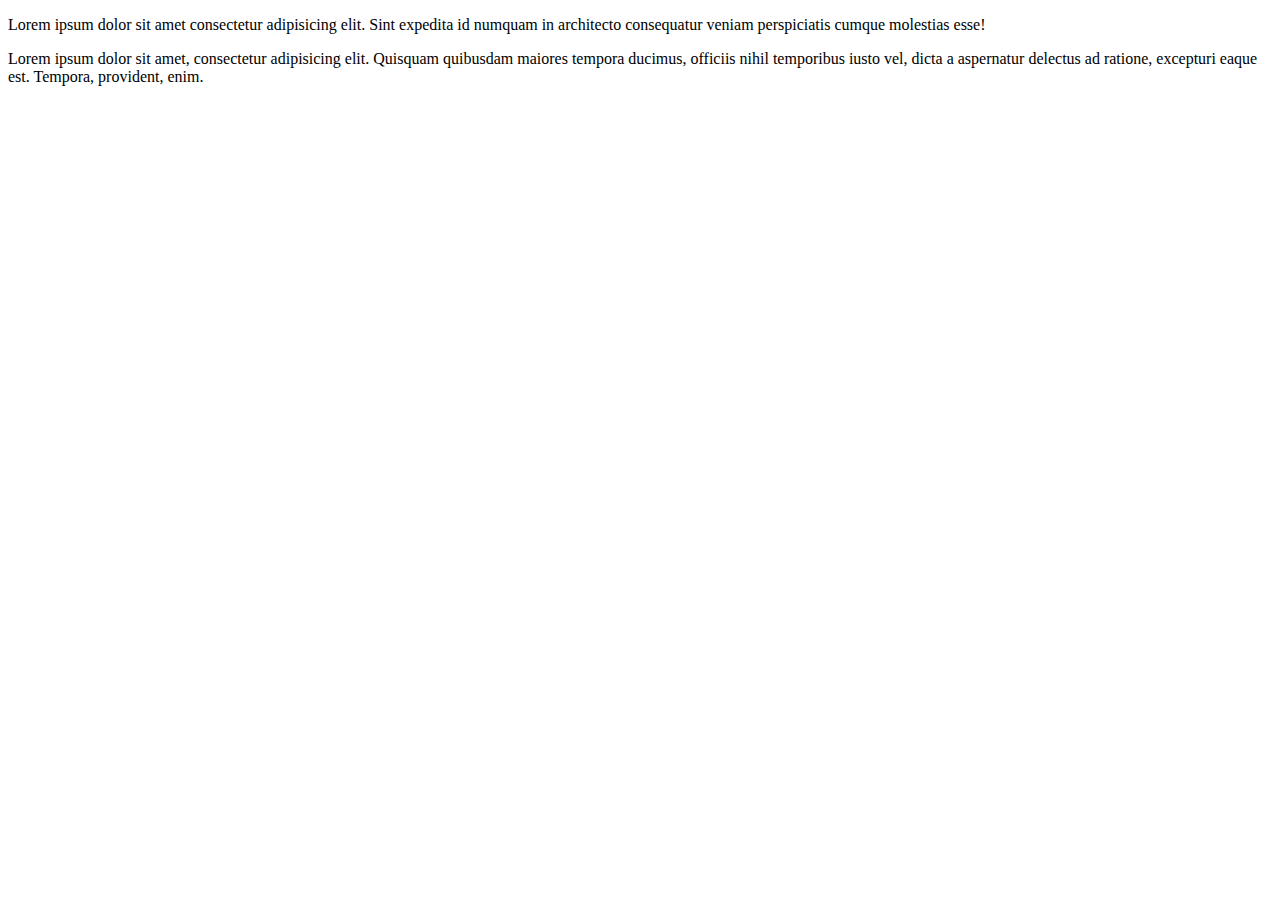
==== index.html @ 633762d3 "Create index.html" ====
<!DOCTYPE html>
<html lang="en">
<head>
	<meta charset="UTF-8">
	<meta name="viewport" content="width=device-width, initial-scale=1.0">
	<title>Test prepros</title>
	<link rel="stylesheet" href="css/style.css">
</head>
<body>
	<header>
		<p>Lorem ipsum dolor sit amet consectetur adipisicing elit. Sint expedita id numquam in architecto consequatur veniam perspiciatis cumque molestias esse!
	</header>
	<main>
		<p>Lorem ipsum dolor sit amet, consectetur adipisicing elit. Quisquam quibusdam maiores tempora ducimus, officiis nihil temporibus iusto vel, dicta a aspernatur delectus ad ratione, excepturi eaque est. Tempora, provident, enim.</p>
	</main>
</body>
</html>
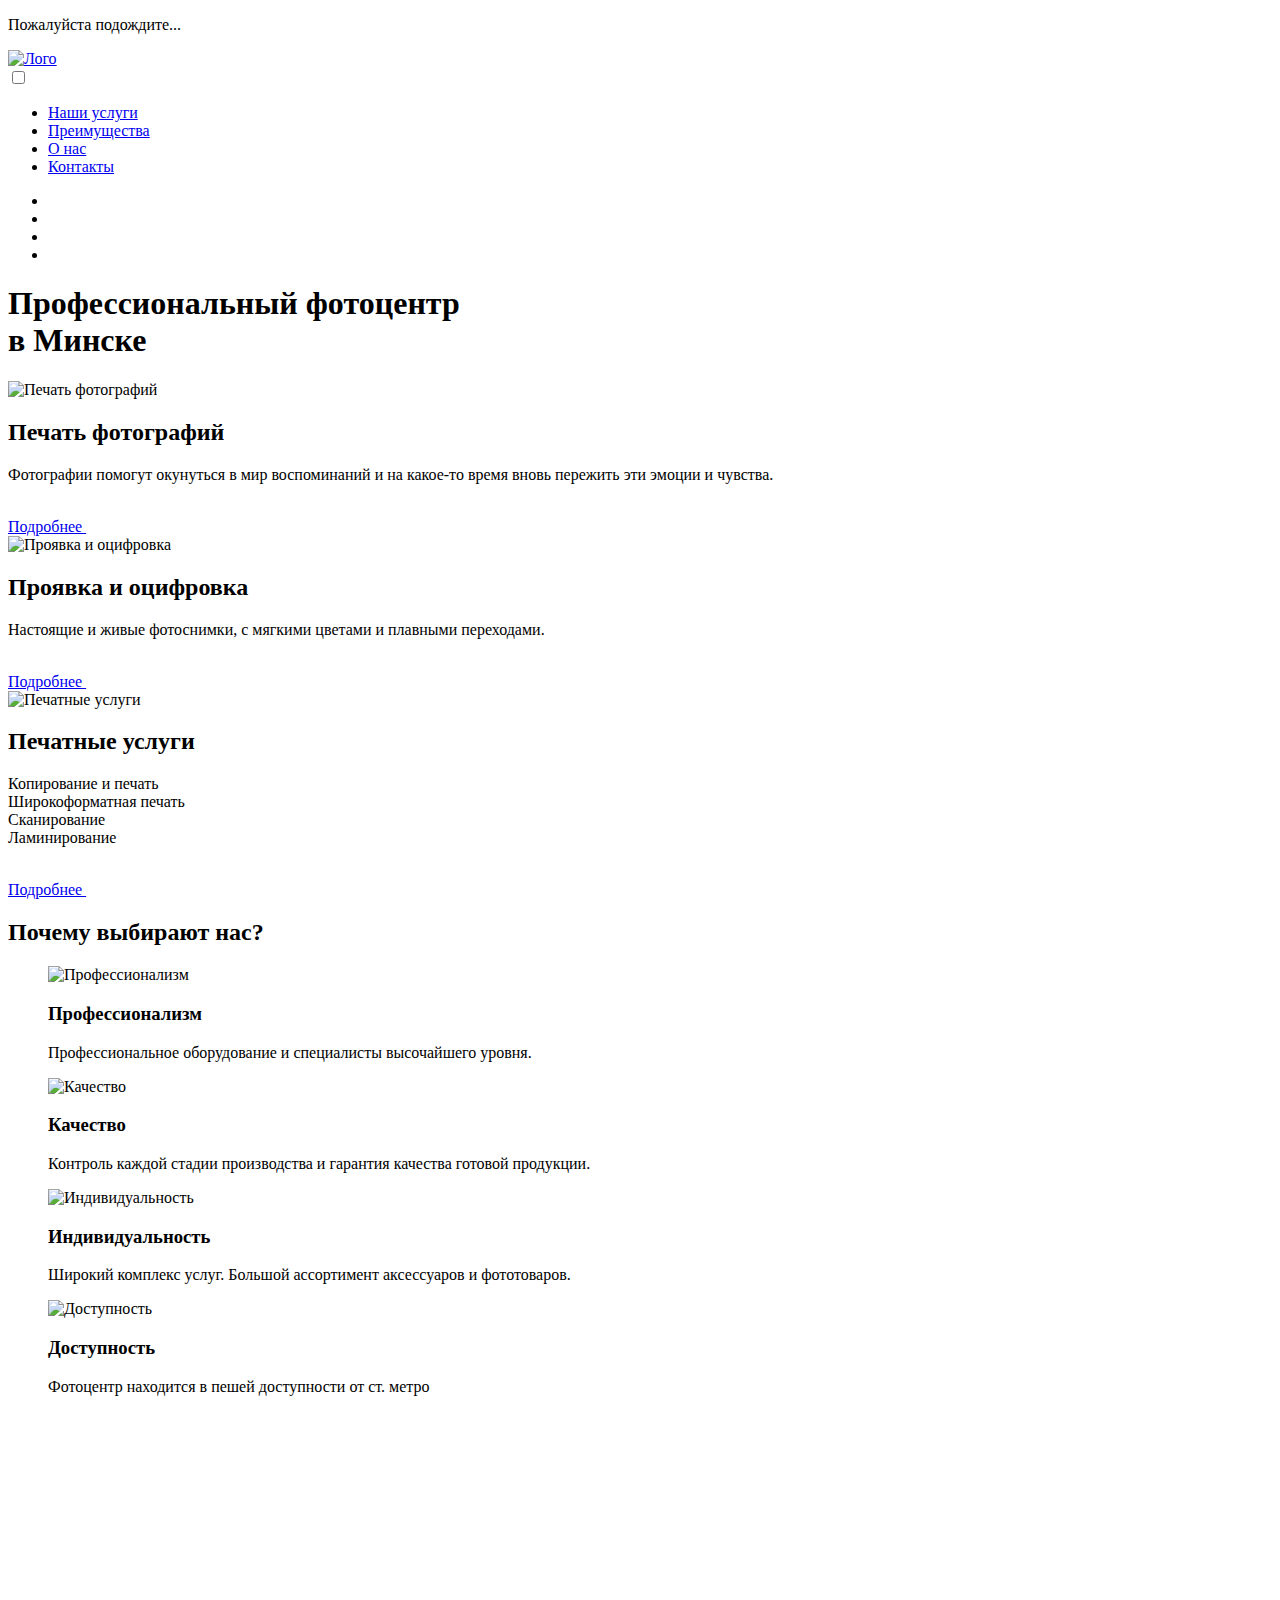
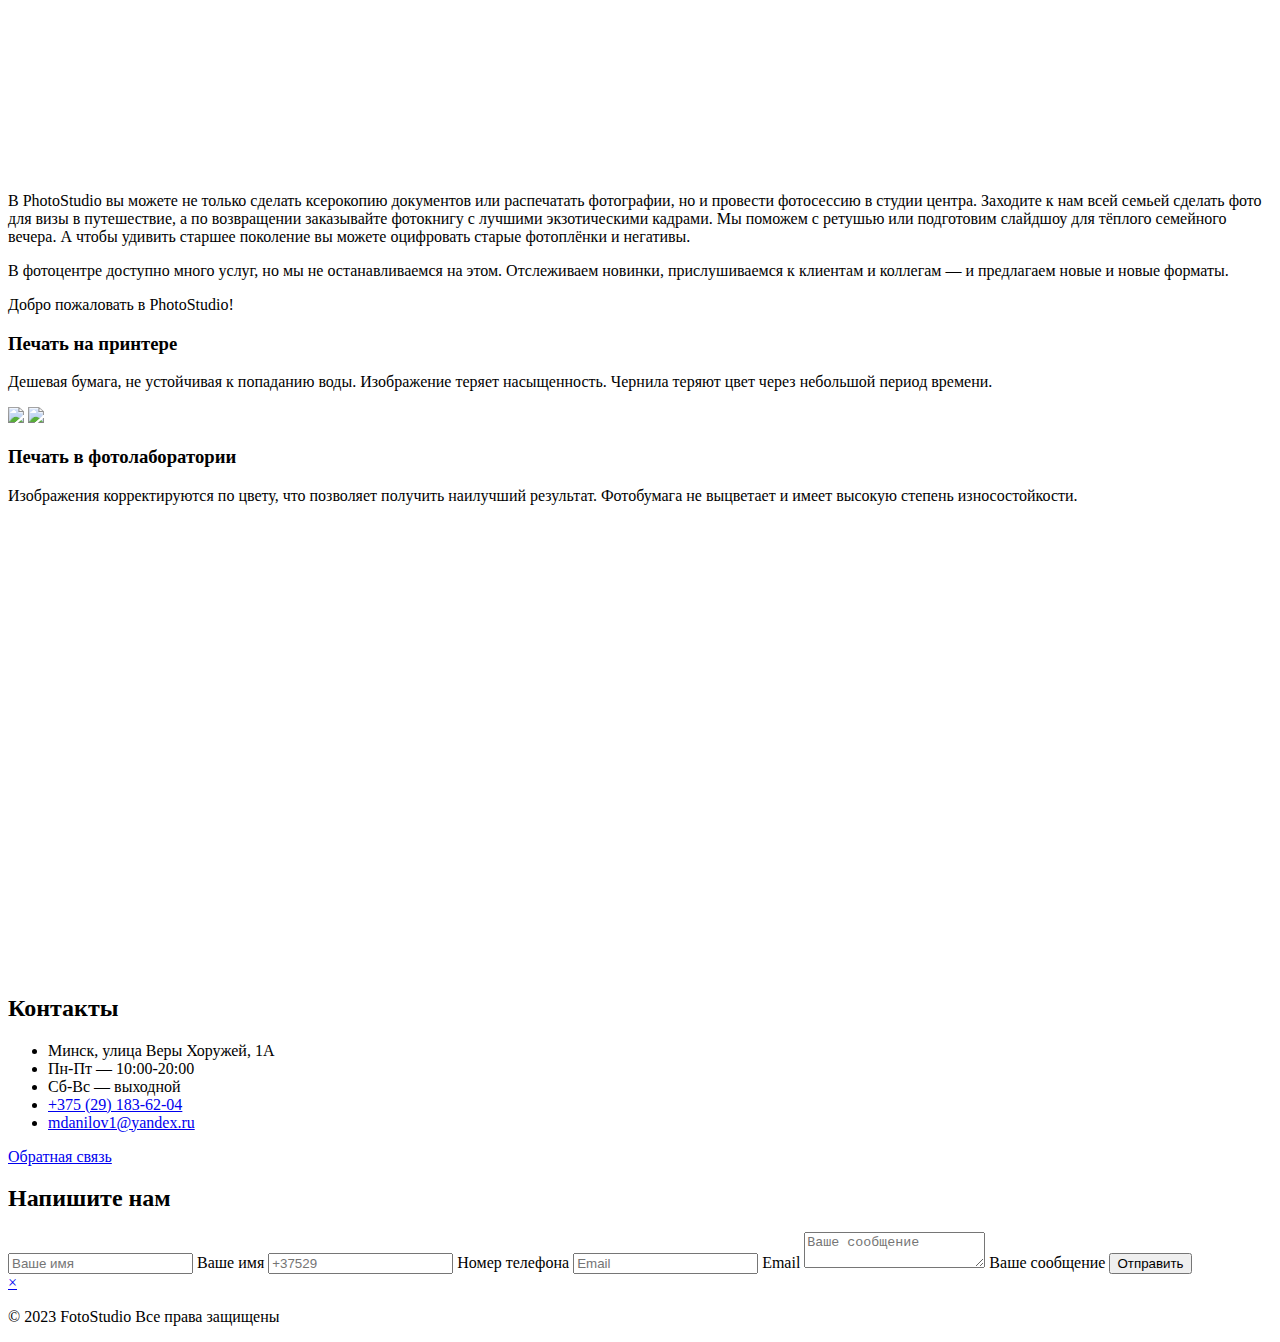
==== commit e7cd2523: "Add files via upload" ====
--- a/index.html
+++ b/index.html
@@ -1,17 +1,451 @@
-<!DOCTYPE html>
-<html lang="en">
-<head>
-	<meta charset="UTF-8">
-	<meta name="viewport" content="width=device-width, initial-scale=1.0">
-	<title>Test prepros</title>
-	<link rel="stylesheet" href="css/style.css">
-</head>
-<body>
-	<header>
-		<p>Lorem ipsum dolor sit amet consectetur adipisicing elit. Sint expedita id numquam in architecto consequatur veniam perspiciatis cumque molestias esse!
-	</header>
-	<main>
-		<p>Lorem ipsum dolor sit amet, consectetur adipisicing elit. Quisquam quibusdam maiores tempora ducimus, officiis nihil temporibus iusto vel, dicta a aspernatur delectus ad ratione, excepturi eaque est. Tempora, provident, enim.</p>
-	</main>
-</body>
-</html>
+<!DOCTYPE html>
+<html lang="en">
+<head>
+	<meta charset="UTF-8">
+	<meta name="viewport" content="width=device-width, initial-scale=1.0">
+	<title>Фотостудия</title>
+	<link rel="stylesheet" href="css/style.css">
+	<link rel="icon" href="image/camera.png" type="image/png">
+	<script type="module" src="https://unpkg.com/ionicons@7.1.0/dist/ionicons/ionicons.esm.js"></script>
+<script nomodule src="https://unpkg.com/ionicons@7.1.0/dist/ionicons/ionicons.js"></script>
+
+  <link rel="stylesheet" href="https://cdnjs.cloudflare.com/ajax/libs/animate.css/4.1.1/animate.min.css"/>
+
+<link rel="preconnect" href="https://fonts.googleapis.com">
+<link rel="preconnect" href="https://fonts.gstatic.com" crossorigin>
+<link href="https://fonts.googleapis.com/css2?family=Edu+TAS+Beginner:wght@500&display=swap" rel="stylesheet">
+
+    <!-- Preloader -->
+    <script src="http://ajax.googleapis.com/ajax/libs/jquery/3.5.1/jquery.min.js"></script>
+    <!-- Preloader -->
+
+</head>
+<body>
+
+<!-- ПРЕЛОАДЕР -->
+
+<div class="preloader-wrap">
+	<div class="preloader">
+<div class="dice">
+  
+  <div class="face first-face">
+    <div class="dot"></div>  
+  </div>
+  
+  <div class="face second-face">
+    <div class="dot"></div>  
+    <div class="dot"></div>  
+  </div>
+  
+  <div class="face third-face">
+    <div class="dot"></div>  
+    <div class="dot"></div>
+    <div class="dot"></div>
+  </div>
+  
+  <div class="face fourth-face">
+    <div class="column">
+      <div class="dot"></div>  
+      <div class="dot"></div>  
+    </div>
+    <div class="column">
+      <div class="dot"></div>  
+      <div class="dot"></div>  
+    </div>    
+  </div>
+  
+  <div class="face fifth-face">
+    <div class="column">
+      <div class="dot"></div>  
+      <div class="dot"></div>  
+    </div>
+    <div class="column">
+      <div class="dot"></div>
+    </div>
+    <div class="column">
+      <div class="dot"></div>  
+      <div class="dot"></div>  
+    </div>    
+  </div>
+  
+  <div class="face sixth-face">
+    <div class="column">
+      <div class="dot"></div>  
+      <div class="dot"></div>
+      <div class="dot"></div>
+    </div>
+    <div class="column">
+      <div class="dot"></div>  
+      <div class="dot"></div>  
+      <div class="dot"></div>
+    </div>    
+  </div>
+  
+</div>
+
+
+<p>Пожалуйста подождите...</p>
+	</div>
+	</div>
+
+<!-- ПРЕЛОАДЕР -->
+
+
+<!-- ШАПКА -->
+
+	<header>
+		<div class="container">
+			<div class="row">
+				<div class="logo">   
+					<a href="index.html"><img src="image/logo.png" alt="Лого"></a>
+				</div>
+				<input type="checkbox" id="nav-check">
+				<label for="nav-check" class="nav-toggler">
+					<span></span>
+				</label>
+				<nav>
+					<ul>
+						<li><a href="#services">Наши услуги</a></li>
+						<li><a href="#advantages">Преимущества</a></li>
+						<li><a href="#about">О нас</a></li>
+						<li><a href="#map">Контакты</a></li>
+					</ul>
+					<ul class="social-link">
+						<li><a href="https://vk.com/" title="vk" target="_blank"><ion-icon name="logo-vk" ></ion-icon></a></li>
+						<li><a href="https://www.instagram.com/" title="instagram" target="_blank"><ion-icon name="logo-instagram"></ion-icon></a></li>
+						<li><a href="https://www.facebook.com/" title="facebook" target="_blank"><ion-icon name="logo-facebook" ></ion-icon></a></li>
+						<li><a href="https://twitter.com/" title="twitter" target="_blank"><ion-icon name="logo-twitter" ></ion-icon></a></li>
+					</ul>
+				</nav>
+			</div>
+		</div>
+	</header>
+ 
+
+<!-- ШАПКА -->
+
+
+<!-- ГЛАВНЫЙ ФОН -->
+
+
+ <main>
+	<h1 class="animate__animated animate__slideInLeft">Профессиональный фотоцентр <br> в Минске</h1>
+	</main>
+
+
+<!-- ГЛАВНЫЙ ФОН -->
+
+
+
+<!-- УСЛУГИ -->
+
+
+<section id="services" >
+	<div class="container">
+	<div class="row justify-content-center">
+  <div class = "card">
+    <img src="image/ser1.jpg" alt="Печать фотографий">
+    <div class="card-content">
+      <h2 class="card-title-1">
+        Печать фотографий
+      </h2>
+      <p>
+        Фотографии помогут окунуться в мир воспоминаний и на какое-то время вновь пережить эти эмоции и чувства.
+      </p>
+		<a href="#">
+			Подробнее
+			<svg class="arrow-icon" xmlns="http://www.w3.org/2000/svg" width="32" height="32" viewBox="0 0 32 32">
+           		 <g fill="none" stroke="#fff" stroke-width="1.5" stroke-linejoin="round" stroke-miterlimit="10">
+                	<circle class="arrow-icon--circle" cx="16" cy="16" r="15.12"></circle>
+                	<path class="arrow-icon--arrow" d="M16.14 9.93L22.21 16l-6.07 6.07M8.23 16h13.98"></path>
+           		 </g>
+        	</svg>
+        </a>
+      </div>
+  </div>
+
+    <div class = "card">
+    <img src="image/ser2.jpg" alt="Проявка и оцифровка">
+    <div class="card-content">
+      <h2 class="card-title-2">
+        Проявка и оцифровка
+      </h2>
+      <p>
+        Настоящие и живые фотоснимки, с мягкими цветами и плавными переходами.
+      </p>
+		<a href="#">
+			Подробнее
+			<svg class="arrow-icon" xmlns="http://www.w3.org/2000/svg" width="32" height="32" viewBox="0 0 32 32">
+           		 <g fill="none" stroke="#fff" stroke-width="1.5" stroke-linejoin="round" stroke-miterlimit="10">
+                	<circle class="arrow-icon--circle" cx="16" cy="16" r="15.12"></circle>
+                	<path class="arrow-icon--arrow" d="M16.14 9.93L22.21 16l-6.07 6.07M8.23 16h13.98"></path>
+           		 </g>
+        	</svg>
+        </a>
+       </div>
+  </div>
+
+    <div class = "card">
+    <img src="image/ser3.jpg" alt="Печатные услуги">
+    <div class="card-content">
+      <h2 class="card-title-3">
+        Печатные услуги
+      </h2>
+      <p>
+      	Копирование и печать<br>Широкоформатная печать<br>Сканирование<br>Ламинирование
+      </p>
+		<a href="#">
+			Подробнее
+			<svg class="arrow-icon" xmlns="http://www.w3.org/2000/svg" width="32" height="32" viewBox="0 0 32 32">
+           		 <g fill="none" stroke="#fff" stroke-width="1.5" stroke-linejoin="round" stroke-miterlimit="10">
+                	<circle class="arrow-icon--circle" cx="16" cy="16" r="15.12"></circle>
+                	<path class="arrow-icon--arrow" d="M16.14 9.93L22.21 16l-6.07 6.07M8.23 16h13.98"></path>
+           		 </g>
+        	</svg>
+        </a>
+    
+    </div>
+  </div>
+	</div>
+	</div>
+</section>
+
+
+<!-- УСЛУГИ -->
+
+
+
+<!-- ПРЕИМУЩЕСТВА -->
+
+<section class="container" id="advantages" >
+	<h2>Почему выбирают нас?</h2>
+	<div class="row justify-content-center">
+		<figure>
+			<img src="image/professional.svg" alt="Профессионализм" class="filter-svg">
+			<h3>Профессионализм</h3>
+			<figcaption>Профессиональное оборудование и специалисты высочайшего уровня.</figcaption>
+		</figure>
+		<figure>
+			<img src="image/quality.svg" alt="Качество" class="filter-svg">
+			<h3>Качество</h3>
+			<figcaption>Контроль каждой стадии производства и гарантия качества готовой продукции.</figcaption>
+		</figure>
+		<figure>
+			<img src="image/hand-shake.svg" alt="Индивидуальность" class="filter-svg">
+			<h3>Индивидуальность</h3>
+			<figcaption>Широкий комплекс услуг. Большой ассортимент аксессуаров и фототоваров.</figcaption>
+		</figure>
+		<figure>
+			<img src="image/location.svg" alt="Доступность" class="filter-svg">
+			<h3>Доступность</h3>
+			<figcaption>Фотоцентр находится в пешей доступности от ст. метро</figcaption>
+		</figure>
+	</div>
+</section>
+
+<!-- ПРЕИМУЩЕСТВА -->
+
+<!-- О НАС -->
+
+ <section class="container" id="about">
+	<div class="wrapper-video">
+		<div class="thumb-wrap">
+			<iframe title="vimeo-player" src="https://player.vimeo.com/video/845263989?h=63369a79b3" width="640" height="360" frameborder="0"    allowfullscreen></iframe>
+		</div>
+	</div>
+	<div class="about-content">
+		<p>
+			В PhotoStudio вы можете не только сделать ксерокопию документов или распечатать фотографии, но и провести фотосессию в студии центра. Заходите к нам всей семьей сделать фото для визы в путешествие, а по возвращении заказывайте фотокнигу с лучшими экзотическими кадрами. Мы поможем с ретушью или подготовим слайдшоу для тёплого семейного вечера. А чтобы удивить старшее поколение вы можете оцифровать старые фотоплёнки и негативы.
+		</p>
+<p>
+	В фотоцентре доступно много услуг, но мы не останавливаемся на этом. Отслеживаем новинки, прислушиваемся к клиентам и коллегам &mdash; и предлагаем новые и новые форматы.
+</p>
+<p>
+	Добро пожаловать в PhotoStudio!
+</p>
+	</div>
+</section>
+
+
+<!-- О НАС -->
+
+
+<!-- TwentyTwenty -->
+
+
+<section id="container-twentytwenty">
+	<div class="container">
+	<div class="row">	
+		<div class="twentytwenty-block">	
+				<h3>Печать на принтере</h3>
+				<p>Дешевая бумага, не устойчивая к попаданию воды. Изображение теряет насыщенность. Чернила теряют цвет через небольшой период времени.</p>
+		</div>
+		<div class="twentytwenty-block">	
+		<div id="container1" class="container-twentytwenty">
+			  <img src="image/photo-before.jpg">
+  			  <img src="image/photo-after.jpg">
+		</div>
+		</div>
+		<div class="twentytwenty-block">
+				<h3>Печать в фотолаборатории</h3>
+				<p>Изображения корректируются по цвету, что позволяет получить наилучший результат. Фотобумага не выцветает и имеет высокую степень износостойкости.</p>
+		</div>	
+	</div>
+	</div>
+</section>	
+
+
+<!-- TwentyTwenty -->
+
+
+<!-- КАРТА -->
+
+<section id="map">
+	<div class="row">
+	<div class="flex-map">
+		<iframe src="https://yandex.ru/map-widget/v1/?um=constructor%3A2f6cbc3d9e5aea1ee22fd79e0d776db8dc99db1d7062a1c396e2763e4a72ca3e&amp;source=constructor" width="100%" height="450" frameborder="0"></iframe>
+	</div>
+	<div class="flex-map-content">
+		<h2>Контакты</h2>
+		<p>
+			<ul>
+				<li><ion-icon name="home-outline"></ion-icon><span>Минск, улица Веры Хоружей, 1А</span></li>
+				<li><ion-icon name="time-outline"></ion-icon><span>Пн-Пт &mdash; 10:00-20:00</span></li>
+				<li><ion-icon name="time-outline"></ion-icon><span>Сб-Вс &mdash; выходной</span></li>
+				<li><ion-icon name="call-outline"></ion-icon><a href="tel:+375291836204" title="+375 (29) 183-62-04">+375 (29) 183-62-04</a></li>
+				<li><ion-icon name="mail-outline"></ion-icon><a href="mailto:mdanilov1@yandex.ru" title="mdanilov1@yandex.ru">mdanilov1@yandex.ru</a></li>
+			</ul>
+		</p>
+		<div>
+			  <a class="button type1" href="#modal-content">
+    			 Обратная связь
+  			 </a>		
+		</div>
+	</div>
+	</div>
+</section>
+
+<!-- КАРТА -->
+
+<!-- ФОРМА СВЯЗИ/МОДАЛЬНОЕ ОКНО -->
+
+
+<div id="modal-content">
+  <a href="#" class="close"></a>
+  <div id="modal-inner">
+    <h2>Напишите нам</h2>
+
+
+    <form id="data" action="" class="form">
+      
+      <input type="text" placeholder="Ваше имя" class="form__input" id="name" required/>
+      <label for="name" class="form__label">Ваше имя</label>
+
+      <input type="tel" placeholder="+37529" class="form__input" id="tel" pattern="^\s*\+?375((33\d{7})|(29\d{7})|(44\d{7}|)|(25\d{7}))s*$" required />
+      <label for="tel" class="form__label">Номер телефона </label>
+
+      <input type="email" placeholder="Email" class="form__input" id="email" pattern="[a-z0-9._%+-]+@[a-z0-9.-]+\.[a-z]{2,4}$" />
+      <label for="email" class="form__label">Email</label>
+
+      <textarea type="text" placeholder="Ваше сообщение" class="form__textarea" id="subject" required></textarea>
+      <label for="subject" class="form__label form__label__textarea">Ваше сообщение</label>
+
+      <button form="data" class="btn-form">
+      	Отправить
+      </button>
+
+    </form>
+  
+  	<a href="#" class="modal__close" title="закрыть">&times;</a>
+  </div>
+</div>
+
+
+<!-- ФОРМА СВЯЗИ/МОДАЛЬНОЕ ОКНО -->
+
+
+<!-- ПОДВАЛ -->
+
+<footer>
+	<p>&copy; 2023 FotoStudio Все права защищены</p>
+</footer>
+
+<!-- ПОДВАЛ -->
+
+
+
+
+
+
+
+<!-- TwentyTwenty JS Plagin-->
+
+ <script src="https://ajax.googleapis.com/ajax/libs/jquery/2.2.4/jquery.min.js"></script>
+<script src="js/jquery.event.move.js"></script>
+<script src="js/jquery.twentytwenty.js"></script>
+<script>
+	$(window).load(function() {
+  $("#container1").twentytwenty();
+});
+</script>
+
+<!-- TwentyTwenty JS Plagin-->
+
+
+
+
+<!-- ПРЕЛОАДЕР -->
+
+<script>
+    $(window).on('load', function(){
+      $('.preloader-wrap').delay(7000).fadeOut('slow');
+    });
+  </script>
+
+<!-- ПРЕЛОАДЕР -->
+
+
+
+</body>
+</html>
+
+
+
+
+
+
+
+
+
+
+
+
+
+
+
+
+
+
+
+
+
+
+
+
+
+
+
+
+
+
+
+
+
+
+
+
+
+
+
+
+<!-- Danilovitch M.D.  ~(_8^(|)  -->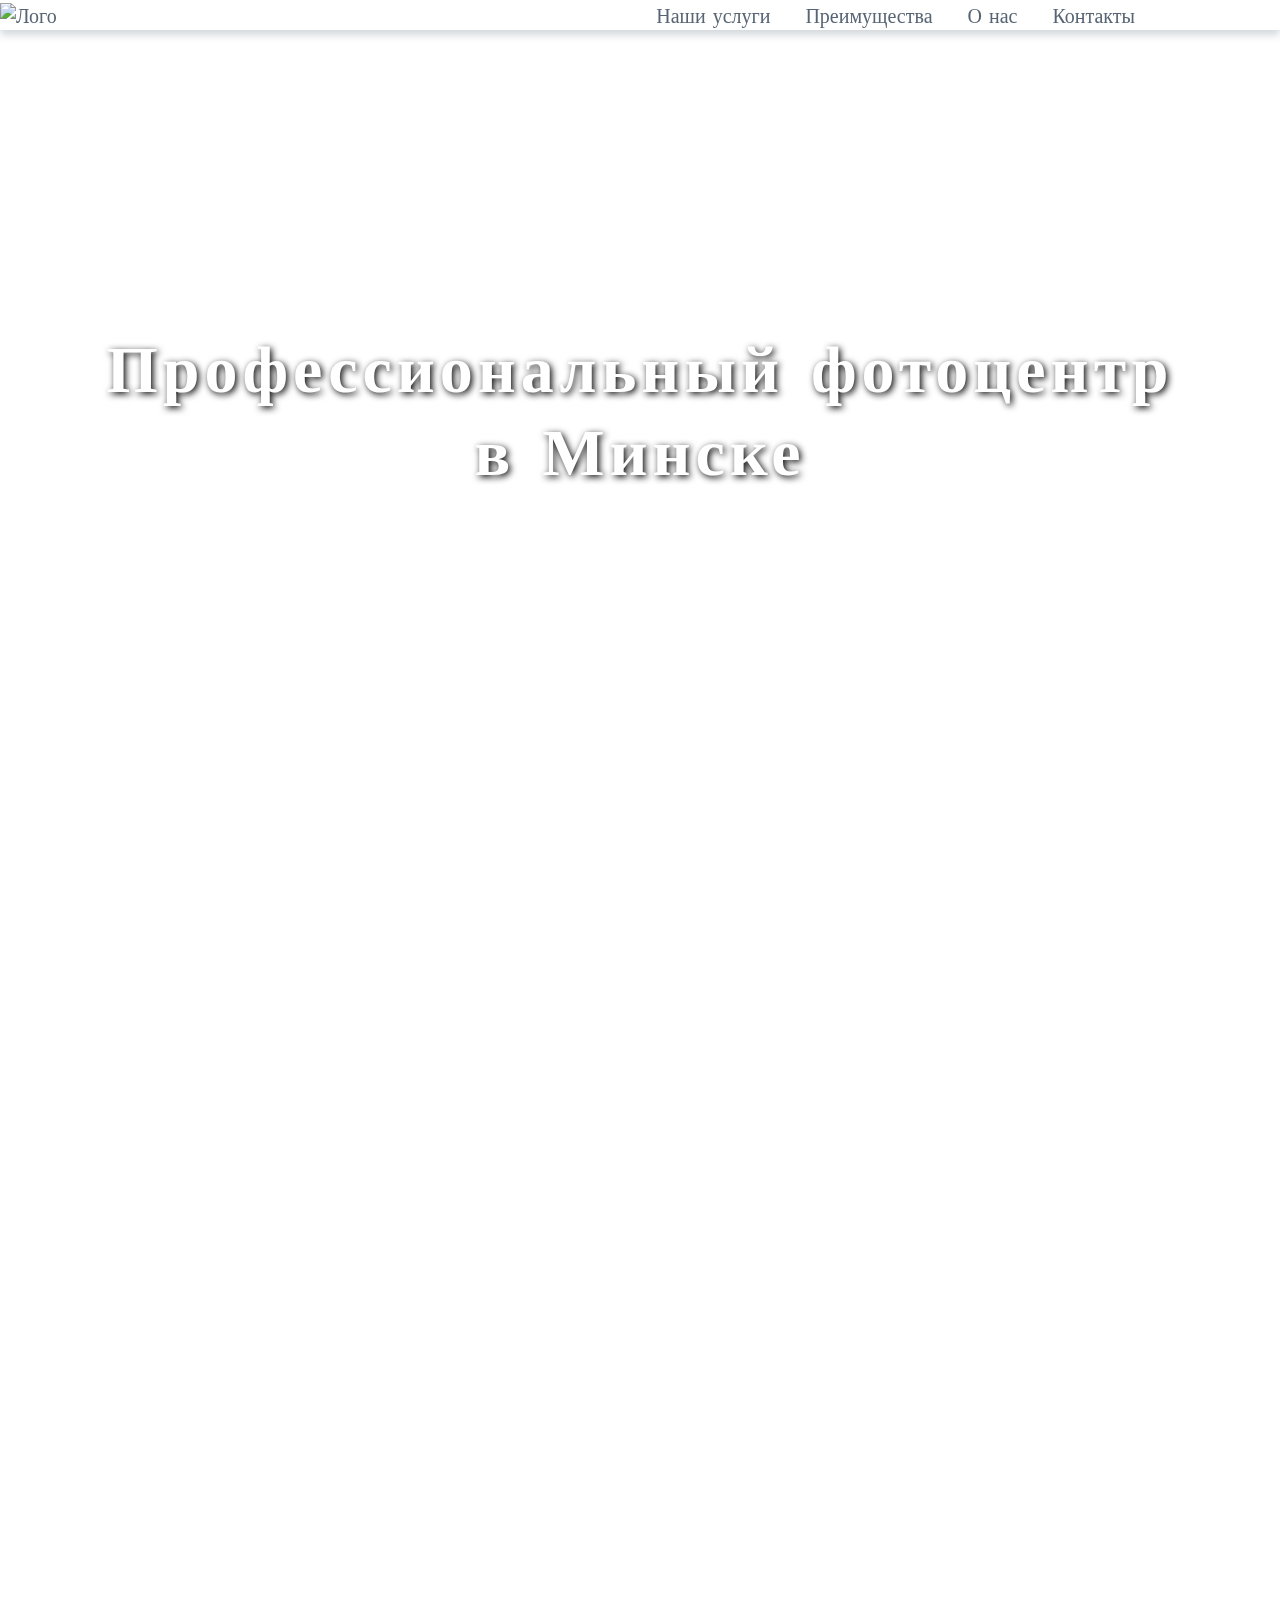
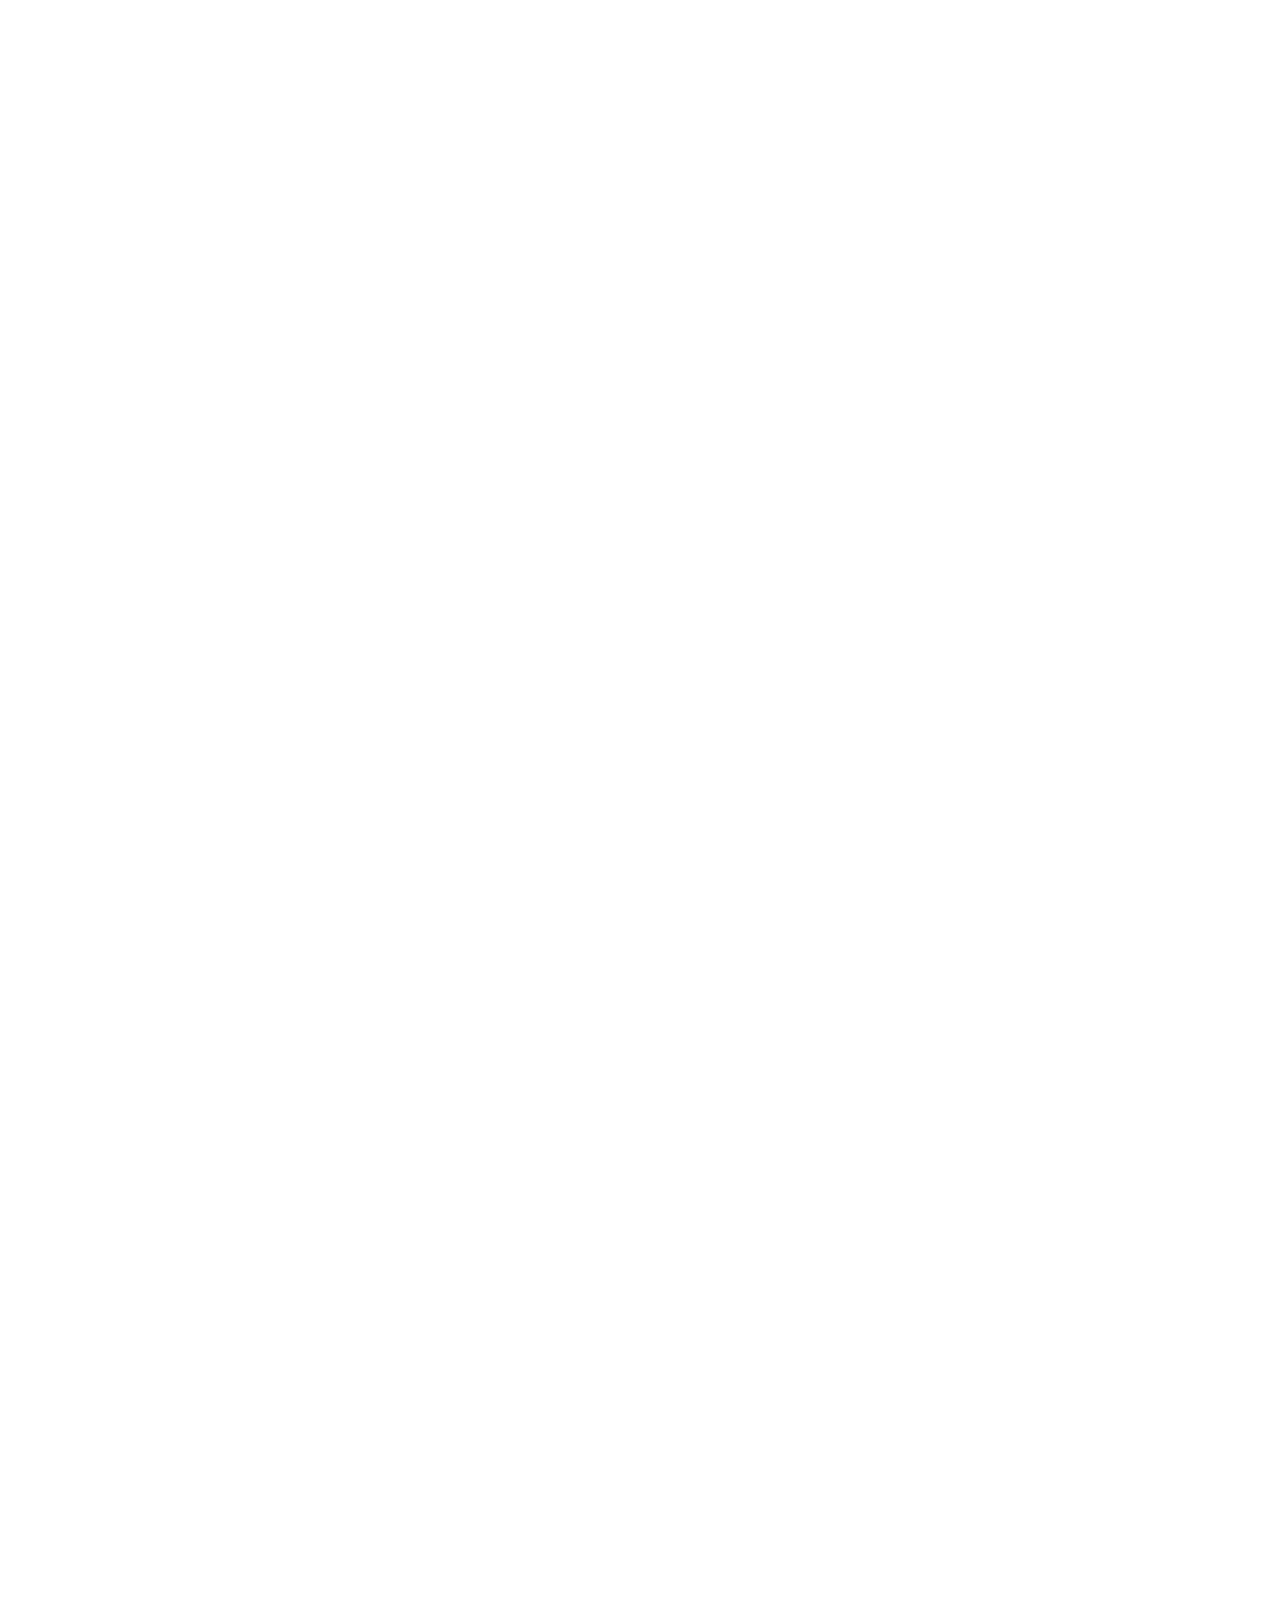
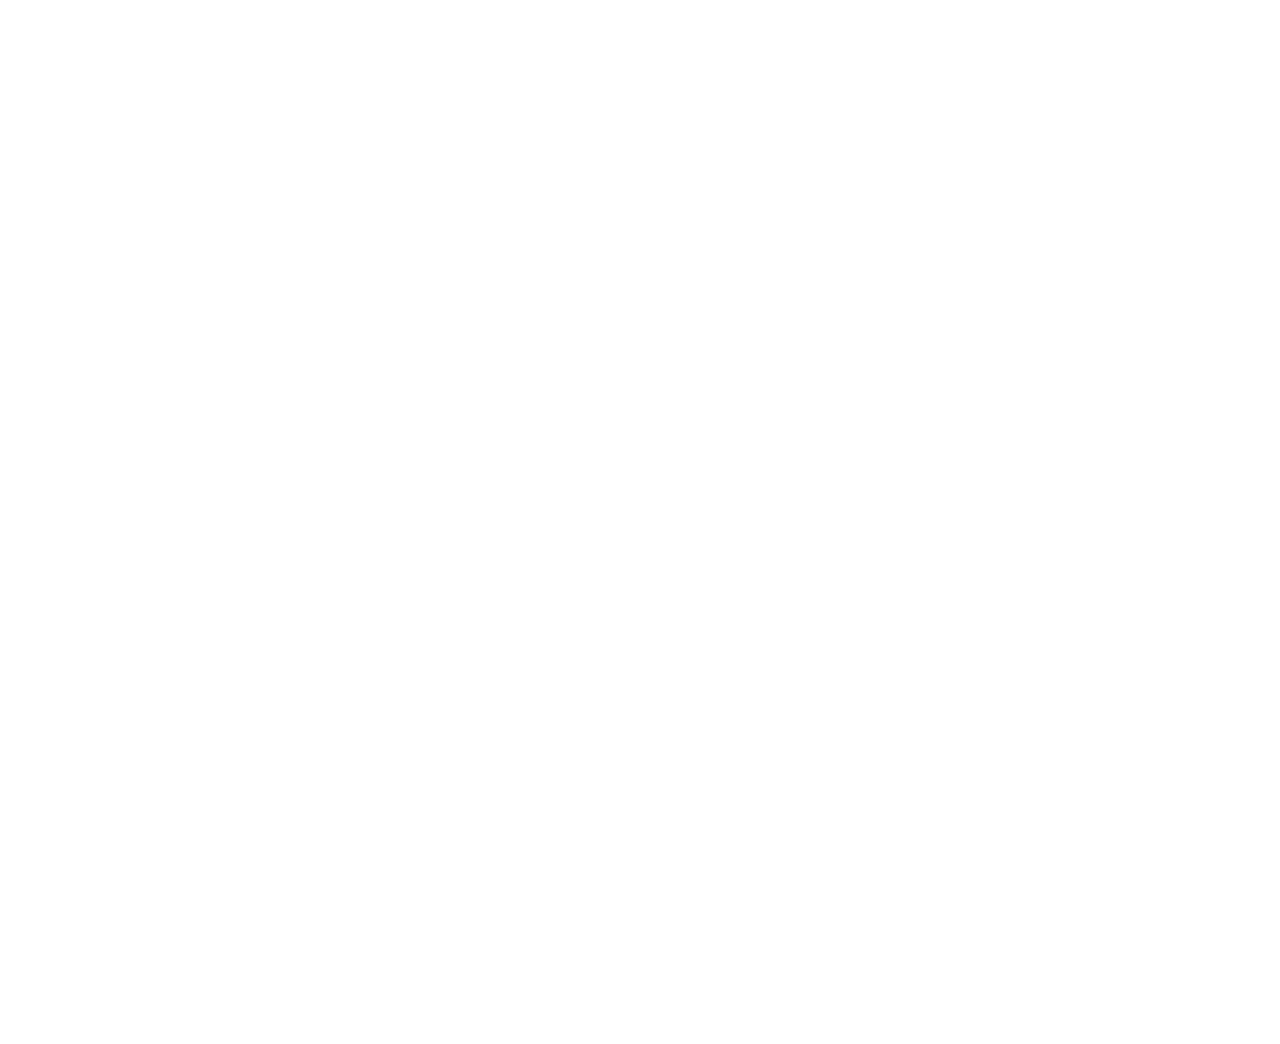
==== commit bd09e249: "Update index.html" ====
--- a/index.html
+++ b/index.html
@@ -24,7 +24,7 @@
 
 <!-- ПРЕЛОАДЕР -->
 
-<div class="preloader-wrap">
+<!-- <div class="preloader-wrap">
 	<div class="preloader">
 <div class="dice">
   
@@ -86,7 +86,7 @@
 
 <p>Пожалуйста подождите...</p>
 	</div>
-	</div>
+	</div> -->
 
 <!-- ПРЕЛОАДЕР -->
 
@@ -448,4 +448,4 @@
 
 
 
-<!-- Danilovitch M.D.  ~(_8^(|)  -->+<!-- Danilovitch M.D.  ~(_8^(|)  -->
--- a/css/style.css
+++ b/css/style.css
@@ -0,0 +1,1436 @@
+@charset "UTF-8";
+html {
+  height: 100%;
+  overflow: hidden;
+}
+
+body {
+  font-family: "Edu TAS Beginner", cursive;
+  margin: 0;
+  padding: 0;
+  height: 100%;
+  overflow-x: hidden;
+  overflow-y: auto;
+  -webkit-perspective: 1px;
+          perspective: 1px;
+  -webkit-transform-style: preserve-3d;
+          transform-style: preserve-3d;
+  scroll-behavior: smooth;
+}
+
+* {
+  -webkit-box-sizing: border-box;
+          box-sizing: border-box;
+}
+
+a {
+  text-decoration: none;
+}
+
+ul {
+  padding: 0;
+  margin: 0;
+  list-style: none;
+}
+
+.container {
+  max-width: 1380px;
+  margin: auto;
+}
+
+.row {
+  display: -webkit-box;
+  display: -ms-flexbox;
+  display: flex;
+  -ms-flex-wrap: wrap;
+      flex-wrap: wrap;
+  -webkit-box-align: center;
+      -ms-flex-align: center;
+          align-items: center;
+  -webkit-box-pack: justify;
+      -ms-flex-pack: justify;
+          justify-content: space-between;
+}
+
+.justify-content-center {
+  -webkit-box-pack: center;
+      -ms-flex-pack: center;
+          justify-content: center;
+  padding: 100px 0;
+}
+
+header {
+  position: sticky;
+  top: 0;
+  z-index: 99;
+  background: #fff;
+  -webkit-box-shadow: 0px 5px 8px 0px rgba(34, 60, 80, 0.2);
+          box-shadow: 0px 5px 8px 0px rgba(34, 60, 80, 0.2);
+}
+header img {
+  width: 145px;
+  height: 85px;
+}
+header ion-icon[name=logo-twitter] {
+  color: #1DA1F2;
+}
+header ion-icon[name=logo-facebook] {
+  color: #1877F2;
+}
+header ion-icon[name=logo-vk] {
+  color: #4C75A3;
+}
+header ion-icon[name=logo-instagram] {
+  color: #E4405F;
+}
+header nav {
+  display: -webkit-box;
+  display: -ms-flexbox;
+  display: flex;
+  -webkit-box-align: center;
+      -ms-flex-align: center;
+          align-items: center;
+  background: #fff;
+}
+header ul:first-child {
+  margin-right: 100px;
+}
+header ul li {
+  display: inline-block;
+  margin-left: 30px;
+}
+header .social-link {
+  margin-top: 10px;
+  margin-right: 10px;
+}
+header .social-link li {
+  -webkit-filter: grayscale(100%);
+          filter: grayscale(100%);
+  -webkit-transition: 0.5s;
+  transition: 0.5s;
+  margin-left: 5px;
+}
+header .social-link li:hover {
+  -webkit-filter: grayscale(0);
+          filter: grayscale(0);
+}
+header a {
+  display: block;
+  font-size: 20px;
+  color: #566473;
+  -webkit-transition: all 0.5s ease;
+  transition: all 0.5s ease;
+}
+header a:hover, header a:focus {
+  color: #6EA437;
+  outline: none;
+}
+header #nav-check {
+  position: absolute;
+  opacity: 0;
+  pointer-events: none;
+}
+
+.nav-toggler span:after, .nav-toggler span:before {
+  content: "";
+  position: absolute;
+  width: 100%;
+  height: 100%;
+  background: #566473;
+  left: 0;
+}
+
+.nav-toggler {
+  height: 38px;
+  width: 42px;
+  background: #fff;
+  border-radius: 4px;
+  cursor: pointer;
+  display: none;
+  -webkit-box-align: center;
+      -ms-flex-align: center;
+          align-items: center;
+  -webkit-box-pack: center;
+      -ms-flex-pack: center;
+          justify-content: center;
+  margin-right: 15px;
+}
+.nav-toggler span {
+  display: block;
+  height: 2.5px;
+  width: 20px;
+  position: relative;
+}
+.nav-toggler span:before {
+  top: -6px;
+}
+.nav-toggler span:after {
+  top: 6px;
+}
+
+@media (max-width: 992px) {
+  .nav-toggler {
+    display: -webkit-box;
+    display: -ms-flexbox;
+    display: flex;
+  }
+  header img {
+    width: 120px;
+    height: 70px;
+  }
+  header nav {
+    display: block;
+    position: absolute;
+    left: 0;
+    top: 100%;
+    width: 100%;
+    opacity: 0;
+    visibility: hidden;
+    text-align: center;
+    padding: 10px 15px;
+  }
+  header nav ul:first-child {
+    margin-right: 0;
+  }
+  header nav .social-link li {
+    display: inline-block;
+  }
+  header nav li {
+    display: block;
+    margin: 0;
+  }
+  header nav li a {
+    padding: 10px 0;
+  }
+  header #nav-check:checked ~ nav {
+    opacity: 1;
+    visibility: visible;
+    -webkit-transition: 0.3s;
+    transition: 0.3s;
+  }
+  header #nav-check ~ .nav-toggler {
+    -webkit-box-shadow: 0 0 1px #000;
+            box-shadow: 0 0 1px #000;
+  }
+  header #nav-check:checked ~ .nav-toggler span {
+    background: transparent;
+  }
+  header #nav-check:checked ~ .nav-toggler span::before {
+    top: 0;
+    -webkit-transform: rotate(45deg);
+            transform: rotate(45deg);
+  }
+  header #nav-check:checked ~ .nav-toggler span::after {
+    top: 0;
+    -webkit-transform: rotate(-45deg);
+            transform: rotate(-45deg);
+  }
+}
+main {
+  display: -webkit-box;
+  display: -ms-flexbox;
+  display: flex;
+  -webkit-box-orient: vertical;
+  -webkit-box-direction: normal;
+      -ms-flex-direction: column;
+          flex-direction: column;
+  text-align: center;
+  padding-top: 20px;
+  color: #fff;
+  position: relative;
+  min-height: 100vh;
+  min-width: 100vw;
+  overflow: hidden;
+  -webkit-box-pack: center;
+      -ms-flex-pack: center;
+          justify-content: center;
+  -webkit-box-align: center;
+      -ms-flex-align: center;
+          align-items: center;
+  padding: 0 50px;
+  -webkit-transform-style: inherit;
+          transform-style: inherit;
+}
+main:before {
+  content: "";
+  top: 0;
+  right: 0;
+  bottom: 0;
+  left: 0;
+  position: absolute;
+  min-height: 100vh;
+  background: transparent url("../image/main.jpg") center/cover no-repeat;
+  -webkit-transition: 1s linear;
+  transition: 1s linear;
+  -webkit-transform: translateZ(-1px) scale(2);
+          transform: translateZ(-1px) scale(2);
+  z-index: -1;
+}
+main h1 {
+  font-size: calc(24px + 70 * (100vw - 320px) / 1600);
+  letter-spacing: 5px;
+  text-shadow: 2px 2px 7px #000;
+  margin-top: -100px;
+}
+
+#services {
+  background: #000;
+}
+#services .card {
+  width: 24rem;
+  height: 36rem;
+  border-radius: 10px;
+  overflow: hidden;
+  position: relative;
+  color: #fff;
+  -webkit-box-shadow: 0 10px 30px 5px rgba 0, 0, 0, 0.2;
+          box-shadow: 0 10px 30px 5px rgba 0, 0, 0, 0.2;
+  -webkit-filter: grayscale(70%);
+          filter: grayscale(70%);
+  -webkit-transition: 0.5s;
+  transition: 0.5s;
+  margin: 20px;
+}
+#services .card:hover {
+  -webkit-filter: grayscale(0);
+          filter: grayscale(0);
+}
+#services .card img {
+  position: absolute;
+  -o-object-fit: cover;
+     object-fit: cover;
+  width: 100%;
+  height: 100%;
+  top: 0;
+  left: 0;
+  opacity: 0.9;
+  -webkit-transition: opacity 0.2s ease-out;
+  transition: opacity 0.2s ease-out;
+}
+#services .card h2 {
+  position: absolute;
+  margin: 0;
+  -webkit-transition: inset 0.3s 0.3s ease-out;
+  transition: inset 0.3s 0.3s ease-out;
+  font-weight: bold;
+  text-transform: uppercase;
+}
+#services .card .card-title-1 {
+  inset: auto auto 68% 50px;
+}
+#services .card .card-title-2 {
+  inset: auto auto 68% 40px;
+}
+#services .card .card-title-3 {
+  inset: auto auto 68% 70px;
+}
+#services .card a, #services .card p {
+  position: absolute;
+  opacity: 0;
+  max-width: 80%;
+  -webkit-transition: opacity 0.3s ease-out;
+  transition: opacity 0.3s ease-out;
+}
+#services .card p {
+  inset: auto auto 44% 30px;
+  font-size: 17px;
+  line-height: 1.5;
+  font-weight: bold;
+}
+#services .card .arrow-icon {
+  position: relative;
+  top: -1px;
+  -webkit-transition: -webkit-transform 0.3s ease;
+  transition: -webkit-transform 0.3s ease;
+  transition: transform 0.3s ease;
+  transition: transform 0.3s ease, -webkit-transform 0.3s ease;
+  vertical-align: middle;
+}
+#services .card .arrow-icon--circle {
+  -webkit-transition: stroke-dashoffset 0.3s ease;
+  transition: stroke-dashoffset 0.3s ease;
+  stroke-dasharray: 95;
+  stroke-dashoffset: 95;
+}
+#services .card a {
+  inset: auto auto 40px 30px;
+  color: inherit;
+  text-transform: uppercase;
+  letter-spacing: 3px;
+  font-size: 14px;
+  text-shadow: 4px 4px 11px #000;
+}
+#services .card a:hover, #services .card a:focus {
+  outline: none;
+}
+#services .card a:hover .arrow-icon, #services .card a:focus .arrow-icon {
+  -webkit-transform: translate3d(5px, 0, 0);
+          transform: translate3d(5px, 0, 0);
+}
+#services .card a:hover .arrow-icon--circle, #services .card a:focus .arrow-icon--circle {
+  stroke-dashoffset: 0;
+}
+#services .card:hover h2 {
+  -webkit-transition: inset 0.3s ease-out;
+  transition: inset 0.3s ease-out;
+}
+#services .card:hover h2.card-title-1 {
+  inset: auto auto 90% 50px;
+}
+#services .card:hover h2.card-title-2 {
+  inset: auto auto 90% 40px;
+}
+#services .card:hover h2.card-title-3 {
+  inset: auto auto 90% 70px;
+}
+#services .card:hover p, #services .card:hover a {
+  opacity: 1;
+  -webkit-transition: opacity 0.5s 0.1s ease-in;
+  transition: opacity 0.5s 0.1s ease-in;
+}
+#services .card:hover img {
+  -webkit-transition: opacity 0.3s ease-in;
+  transition: opacity 0.3s ease-in;
+  opacity: 1;
+}
+
+#advantages h2 {
+  text-align: center;
+  padding-top: 20px;
+  font-size: calc(24px + 50 * (100vw - 320px) / 1600);
+}
+#advantages figure {
+  -ms-flex-preferred-size: 250px;
+      flex-basis: 250px;
+  max-width: 300px;
+  -webkit-box-flex: 1;
+      -ms-flex-positive: 1;
+          flex-grow: 1;
+  padding: 15px;
+  text-align: center;
+}
+#advantages figure .filter-svg {
+  -webkit-filter: invert(49%) sepia(73%) saturate(358%) hue-rotate(133deg) brightness(95%) contrast(89%);
+          filter: invert(49%) sepia(73%) saturate(358%) hue-rotate(133deg) brightness(95%) contrast(89%);
+}
+#advantages figure img {
+  width: 80px;
+  height: 80px;
+}
+#advantages figure:hover {
+  background: #369DA1;
+  -webkit-box-shadow: 4px 4px 60px 20px rgba(54, 157, 161, 0.2);
+          box-shadow: 4px 4px 60px 20px rgba(54, 157, 161, 0.2);
+  -webkit-transition: background 0.3s 0s ease-out;
+  transition: background 0.3s 0s ease-out;
+  border-radius: 2px;
+  color: #fff;
+}
+#advantages figure:hover .filter-svg {
+  -webkit-filter: invert(100%) sepia(0%) saturate(15%) hue-rotate(285deg) brightness(105%) contrast(104%);
+          filter: invert(100%) sepia(0%) saturate(15%) hue-rotate(285deg) brightness(105%) contrast(104%);
+}
+#advantages figure:hover h3 {
+  color: #fff;
+}
+#advantages figure h3 {
+  color: #369DA1;
+  font-weight: bold;
+}
+
+.wrapper-video {
+  max-width: 750px;
+  margin: auto;
+}
+
+.about-content {
+  padding: 50px;
+  line-height: 1.8;
+  font-size: calc(13px + 8 * (100vw - 320px) / 1600);
+}
+
+.thumb-wrap {
+  position: relative;
+  padding-bottom: 56.25%; /* задаёт высоту контейнера для 16:9 (если 4:3 — поставьте 75%) */
+  height: 0;
+  overflow: hidden;
+}
+.thumb-wrap iframe {
+  position: absolute;
+  top: 0;
+  left: 0;
+  width: 100%;
+  height: 100%;
+  border-width: 0;
+  outline-width: 0;
+}
+
+#container-twentytwenty {
+  margin-bottom: 100px;
+  padding: 50px 0;
+}
+#container-twentytwenty .container-twentytwenty {
+  width: 100%;
+  min-width: 450px;
+  max-width: 600px;
+  border-radius: 5px;
+}
+#container-twentytwenty .twentytwenty-block {
+  padding: 20px;
+  font-size: 15px;
+  line-height: 1.5;
+  -webkit-box-flex: 1;
+      -ms-flex: 1;
+          flex: 1;
+  -ms-flex-preferred-size: 150px;
+      flex-basis: 150px;
+}
+#container-twentytwenty .twentytwenty-block:nth-child(1) {
+  padding-left: 30px;
+  text-align: right;
+  -ms-flex-item-align: start;
+      -ms-grid-row-align: start;
+      align-self: start;
+}
+#container-twentytwenty .twentytwenty-block:nth-child(2) {
+  -webkit-box-flex: 3;
+      -ms-flex: 3;
+          flex: 3;
+}
+#container-twentytwenty .twentytwenty-block:nth-child(3) {
+  padding-right: 30px;
+  text-align: left;
+  -ms-flex-item-align: start;
+      -ms-grid-row-align: start;
+      align-self: start;
+}
+
+.twentytwenty-horizontal .twentytwenty-handle:before, .twentytwenty-horizontal .twentytwenty-handle:after, .twentytwenty-vertical .twentytwenty-handle:before, .twentytwenty-vertical .twentytwenty-handle:after {
+  content: "";
+  display: block;
+  background: #fff;
+  position: absolute;
+  z-index: 30;
+  -webkit-box-shadow: 0px 0px 12px rgba(0, 0, 0, 0.5);
+          box-shadow: 0px 0px 12px rgba(0, 0, 0, 0.5);
+}
+
+.twentytwenty-horizontal .twentytwenty-handle:before, .twentytwenty-horizontal .twentytwenty-handle:after {
+  width: 3px;
+  height: 9999px;
+  left: 50%;
+  margin-left: -1.5px;
+}
+
+.twentytwenty-vertical .twentytwenty-handle:before, .twentytwenty-vertical .twentytwenty-handle:after {
+  width: 9999px;
+  height: 3px;
+  top: 50%;
+  margin-top: -1.5px;
+}
+
+.twentytwenty-before-label, .twentytwenty-after-label, .twentytwenty-overlay {
+  position: absolute;
+  top: 0;
+  width: 100%;
+  height: 100%;
+}
+
+.twentytwenty-before-label, .twentytwenty-after-label, .twentytwenty-overlay {
+  -webkit-transition-duration: 0.5s;
+          transition-duration: 0.5s;
+}
+
+.twentytwenty-before-label, .twentytwenty-after-label {
+  -webkit-transition-property: opacity;
+  transition-property: opacity;
+}
+
+.twentytwenty-before-label:before, .twentytwenty-after-label:before {
+  color: #fff;
+  font-size: 13px;
+  letter-spacing: 0.1em;
+}
+
+.twentytwenty-before-label:before, .twentytwenty-after-label:before {
+  position: absolute;
+  background: rgba(255, 255, 255, 0.2);
+  line-height: 38px;
+  padding: 0 20px;
+  border-radius: 2px;
+}
+
+.twentytwenty-horizontal .twentytwenty-before-label:before, .twentytwenty-horizontal .twentytwenty-after-label:before {
+  top: 50%;
+  margin-top: -19px;
+}
+
+.twentytwenty-vertical .twentytwenty-before-label:before, .twentytwenty-vertical .twentytwenty-after-label:before {
+  left: 50%;
+  margin-left: -45px;
+  text-align: center;
+  width: 90px;
+}
+
+.twentytwenty-left-arrow, .twentytwenty-right-arrow, .twentytwenty-up-arrow, .twentytwenty-down-arrow {
+  width: 0;
+  height: 0;
+  border: 6px inset transparent;
+  position: absolute;
+}
+
+.twentytwenty-left-arrow, .twentytwenty-right-arrow {
+  top: 50%;
+  margin-top: -6px;
+}
+
+.twentytwenty-up-arrow, .twentytwenty-down-arrow {
+  left: 50%;
+  margin-left: -6px;
+}
+
+.twentytwenty-container {
+  -webkit-box-sizing: content-box;
+          box-sizing: content-box;
+  z-index: 0;
+  overflow: hidden;
+  position: relative;
+  -webkit-user-select: none;
+     -moz-user-select: none;
+      -ms-user-select: none;
+          user-select: none;
+}
+
+.twentytwenty-container img {
+  max-width: 100%;
+  position: absolute;
+  top: 0;
+  display: block;
+}
+
+.twentytwenty-container.active .twentytwenty-overlay, .twentytwenty-container.active :hover.twentytwenty-overlay {
+  background: rgba(0, 0, 0, 0);
+}
+
+.twentytwenty-container.active .twentytwenty-overlay .twentytwenty-before-label,
+.twentytwenty-container.active .twentytwenty-overlay .twentytwenty-after-label, .twentytwenty-container.active :hover.twentytwenty-overlay .twentytwenty-before-label,
+.twentytwenty-container.active :hover.twentytwenty-overlay .twentytwenty-after-label {
+  opacity: 0;
+}
+
+.twentytwenty-container * {
+  -webkit-box-sizing: content-box;
+          box-sizing: content-box;
+}
+
+.twentytwenty-before-label {
+  opacity: 0;
+}
+
+.twentytwenty-before-label:before {
+  content: "";
+}
+
+.twentytwenty-after-label {
+  opacity: 0;
+}
+
+.twentytwenty-after-label:before {
+  content: "";
+}
+
+.twentytwenty-horizontal .twentytwenty-before-label:before {
+  left: 10px;
+}
+
+.twentytwenty-horizontal .twentytwenty-after-label:before {
+  right: 10px;
+}
+
+.twentytwenty-vertical .twentytwenty-before-label:before {
+  top: 10px;
+}
+
+.twentytwenty-vertical .twentytwenty-after-label:before {
+  bottom: 10px;
+}
+
+.twentytwenty-overlay {
+  -webkit-transition-property: background;
+  transition-property: background;
+  background: rgba(0, 0, 0, 0);
+  z-index: 25;
+}
+
+.twentytwenty-overlay:hover .twentytwenty-after-label {
+  opacity: 1;
+}
+
+.twentytwenty-overlay:hover .twentytwenty-before-label {
+  opacity: 1;
+}
+
+.twentytwenty-before {
+  z-index: 20;
+}
+
+.twentytwenty-after {
+  z-index: 10;
+}
+
+.twentytwenty-handle {
+  height: 38px;
+  width: 38px;
+  position: absolute;
+  left: 50%;
+  top: 50%;
+  background: #369DA1;
+  margin-left: -22px;
+  margin-top: -22px;
+  border: 3px solid #369DA1;
+  border-radius: 1000px;
+  -webkit-box-shadow: 0px 0px 12px rgba(0, 0, 0, 0.5);
+          box-shadow: 0px 0px 12px rgba(0, 0, 0, 0.5);
+  z-index: 40;
+  cursor: pointer;
+}
+
+.twentytwenty-horizontal .twentytwenty-handle:before {
+  bottom: 50%;
+  margin-bottom: 22px;
+  background: #369DA1;
+  -webkit-box-shadow: 0 3px 0 #369DA1, 0px 0px 12px rgba(0, 0, 0, 0.5);
+          box-shadow: 0 3px 0 #369DA1, 0px 0px 12px rgba(0, 0, 0, 0.5);
+}
+
+.twentytwenty-horizontal .twentytwenty-handle:after {
+  top: 50%;
+  margin-top: 22px;
+  background: #369DA1;
+  -webkit-box-shadow: 0 -3px 0 #369DA1, 0px 0px 12px rgba(0, 0, 0, 0.5);
+          box-shadow: 0 -3px 0 #369DA1, 0px 0px 12px rgba(0, 0, 0, 0.5);
+}
+
+.twentytwenty-vertical .twentytwenty-handle:before {
+  left: 50%;
+  margin-left: 22px;
+  -webkit-box-shadow: 3px 0 0 #fff, 0px 0px 12px rgba(0, 0, 0, 0.5);
+          box-shadow: 3px 0 0 #fff, 0px 0px 12px rgba(0, 0, 0, 0.5);
+}
+
+.twentytwenty-vertical .twentytwenty-handle:after {
+  right: 50%;
+  margin-right: 22px;
+  -webkit-box-shadow: -3px 0 0 #fff, 0px 0px 12px rgba(0, 0, 0, 0.5);
+          box-shadow: -3px 0 0 #fff, 0px 0px 12px rgba(0, 0, 0, 0.5);
+}
+
+.twentytwenty-left-arrow {
+  border-right: 6px solid #fff;
+  left: 50%;
+  margin-left: -17px;
+}
+
+.twentytwenty-right-arrow {
+  border-left: 6px solid #fff;
+  right: 50%;
+  margin-right: -17px;
+}
+
+.twentytwenty-up-arrow {
+  border-bottom: 6px solid #369DA1;
+  top: 50%;
+  margin-top: -17px;
+}
+
+.twentytwenty-down-arrow {
+  border-top: 6px solid #369DA1;
+  bottom: 50%;
+  margin-bottom: -17px;
+}
+
+@media (max-width: 992px) {
+  #container-twentytwenty {
+    display: none;
+  }
+}
+#map {
+  background: #f7f7f7;
+  color: #566473;
+}
+#map .flex-map {
+  -webkit-box-flex: 1;
+      -ms-flex: 1;
+          flex: 1;
+}
+#map li {
+  display: -webkit-box;
+  display: -ms-flexbox;
+  display: flex;
+  -webkit-box-align: center;
+      -ms-flex-align: center;
+          align-items: center;
+  justify-items: center;
+  padding: 5px;
+}
+#map li:nth-of-type(4) ion-icon, #map li:nth-of-type(5) ion-icon {
+  color: #369DA1;
+}
+#map ion-icon {
+  padding: 0 10px;
+}
+#map a {
+  color: #369DA1;
+}
+#map a:focus {
+  outline: none;
+}
+#map .flex-map-content {
+  padding: 40px;
+}
+#map h2 {
+  color: #000;
+  text-align: center;
+  text-transform: uppercase;
+}
+#map .button {
+  position: relative;
+  padding: 1em 1.5em;
+  border: none;
+  background: #fff;
+  cursor: pointer;
+  outline: none;
+  font-size: 17px;
+  display: block;
+  width: 174px;
+  margin: auto;
+}
+#map .button.type1 {
+  color: #566473;
+}
+#map .button.type1.type1::after, #map .button.type1.type1::before {
+  content: "";
+  display: block;
+  position: absolute;
+  width: 20%;
+  height: 20%;
+  border: 3px solid;
+  -webkit-transition: all 0.6s ease;
+  transition: all 0.6s ease;
+  border-radius: 2px;
+}
+#map .button.type1.type1::after {
+  bottom: 0;
+  right: 0;
+  border-top-color: transparent;
+  border-left-color: transparent;
+  border-bottom-color: #566473;
+  border-right-color: #566473;
+}
+#map .button.type1.type1::before {
+  top: 0;
+  left: 0;
+  border-bottom-color: transparent;
+  border-right-color: transparent;
+  border-top-color: #566473;
+  border-left-color: #566473;
+}
+#map .button.type1.type1:hover:after, #map .button.type1.type1:hover:before {
+  width: 100%;
+  height: 100%;
+}
+
+@media (max-width: 768px) {
+  #map .row {
+    display: block;
+  }
+  #map .row .flex-map-content ul {
+    display: block;
+    width: 318px;
+    margin: auto;
+    padding-left: 20px;
+  }
+}
+#modal-content {
+  position: fixed;
+  z-index: 99999;
+  height: 100%;
+  top: 0;
+  right: 0;
+  bottom: 0;
+  left: 0;
+  pointer-events: none;
+  opacity: 0;
+  -webkit-transition: opacity 0.2s;
+  transition: opacity 0.2s;
+}
+#modal-content:target {
+  pointer-events: all;
+  opacity: 1;
+  -webkit-transition: 0.5s;
+  transition: 0.5s;
+}
+#modal-content #modal-inner {
+  position: fixed;
+  top: 50%;
+  left: 50%;
+  -webkit-transform: translate(-50%, -50%);
+          transform: translate(-50%, -50%);
+  border-radius: 10px;
+  display: block;
+  padding: 48px;
+  line-height: 1.8;
+  -webkit-box-shadow: 0px 0px 50px 30px rgba(246, 251, 255, 0.3);
+          box-shadow: 0px 0px 50px 30px rgba(246, 251, 255, 0.3);
+  background: #566473;
+}
+#modal-content #modal-inner h2 {
+  font-size: calc(24px + 22 * (100vw - 320px) / 1600);
+  color: #fff;
+  text-align: center;
+  margin: 0 0 30px;
+  -webkit-transition: 0.3s;
+  transition: 0.3s;
+}
+#modal-content a.close {
+  content: "";
+  position: absolute;
+  top: 0;
+  right: 0;
+  bottom: 0;
+  left: 0;
+  background-color: rgba(0, 0, 0, 0.8);
+  -webkit-backdrop-filter: blur(10px);
+          backdrop-filter: blur(10px);
+  opacity: 0.9;
+  -webkit-transition: opacity 0.2s;
+  transition: opacity 0.2s;
+}
+#modal-content a.close:hover {
+  opacity: 0.7;
+}
+#modal-content .modal__close {
+  position: absolute;
+  font-size: 42px;
+  top: -22.5px;
+  right: 7.5px;
+  color: #fff;
+  -webkit-transition: 0.3s;
+  transition: 0.3s;
+}
+#modal-content .modal__close:hover, #modal-content .modal__close:focus {
+  color: #f00;
+  outline: none;
+}
+#modal-content .form__textarea, #modal-content .form__input {
+  width: clamp(120px, 50vw, 420px);
+  border: 1px solid #474747;
+  border-radius: 4px;
+  -webkit-transition: all 0.25s;
+  transition: all 0.25s;
+}
+#modal-content .form__textarea::-webkit-input-placeholder, #modal-content .form__input::-webkit-input-placeholder {
+  display: none;
+  color: transparent;
+  -webkit-user-select: none;
+          user-select: none;
+}
+#modal-content .form__textarea::-moz-placeholder, #modal-content .form__input::-moz-placeholder {
+  display: none;
+  color: transparent;
+  -moz-user-select: none;
+       user-select: none;
+}
+#modal-content .form__textarea:-ms-input-placeholder, #modal-content .form__input:-ms-input-placeholder {
+  display: none;
+  color: transparent;
+  -ms-user-select: none;
+      user-select: none;
+}
+#modal-content .form__textarea::-ms-input-placeholder, #modal-content .form__input::-ms-input-placeholder {
+  display: none;
+  color: transparent;
+  -ms-user-select: none;
+      user-select: none;
+}
+#modal-content .form__textarea::placeholder, #modal-content .form__input::placeholder {
+  display: none;
+  color: transparent;
+  -webkit-user-select: none;
+     -moz-user-select: none;
+      -ms-user-select: none;
+          user-select: none;
+}
+#modal-content .form__input {
+  height: 2.5rem;
+  padding: 0 1.25rem;
+  margin: 0.25rem auto;
+}
+#modal-content .form__input:focus {
+  outline: none;
+}
+#modal-content .form__textarea {
+  height: 120px;
+  padding: 1.25rem;
+  resize: none;
+}
+#modal-content .form__textarea:focus {
+  outline: none;
+}
+#modal-content .form__input:not(:-moz-placeholder-shown) + .form__label {
+  transform: translateY(-4.5rem) scale(1);
+  color: #fff;
+  font-weight: bold;
+}
+#modal-content .form__input:not(:-ms-input-placeholder) + .form__label {
+  transform: translateY(-4.5rem) scale(1);
+  color: #fff;
+  font-weight: bold;
+}
+#modal-content .form__input:focus + .form__label, #modal-content .form__input:not(:placeholder-shown) + .form__label {
+  -webkit-transform: translateY(-4.5rem) scale(1);
+          transform: translateY(-4.5rem) scale(1);
+  color: #fff;
+  font-weight: bold;
+}
+#modal-content .form__textarea:not(:-moz-placeholder-shown) + .form__label {
+  transform: translateY(-9.5rem) scale(1);
+  color: #fff;
+  font-weight: bold;
+}
+#modal-content .form__textarea:not(:-ms-input-placeholder) + .form__label {
+  transform: translateY(-9.5rem) scale(1);
+  color: #fff;
+  font-weight: bold;
+}
+#modal-content .form__textarea:focus + .form__label, #modal-content .form__textarea:not(:placeholder-shown) + .form__label {
+  -webkit-transform: translateY(-9.5rem) scale(1);
+          transform: translateY(-9.5rem) scale(1);
+  color: #fff;
+  font-weight: bold;
+}
+#modal-content .form__label {
+  font-size: calc(14px + 2 * (100vw - 320px) / 1600);
+  color: #566473;
+  display: block;
+  -webkit-transform: translate(1.25rem, -2.5rem);
+          transform: translate(1.25rem, -2.5rem);
+  -webkit-transform-origin: 0 0;
+          transform-origin: 0 0;
+  -webkit-transition: all 0.5s;
+  transition: all 0.5s;
+  -webkit-user-select: none;
+     -moz-user-select: none;
+      -ms-user-select: none;
+          user-select: none;
+  pointer-events: none;
+}
+#modal-content .form__label__textarea {
+  -webkit-transform: translate(1.25rem, -7.5rem);
+          transform: translate(1.25rem, -7.5rem);
+}
+#modal-content .btn-form {
+  cursor: pointer;
+  padding: 0.75em 1.5em;
+  border: 0.125em solid #474747;
+  -webkit-box-shadow: 0.5em 0.5em 0 -0.1em #474747, 0.5em 0.5em #474747;
+          box-shadow: 0.5em 0.5em 0 -0.1em #474747, 0.5em 0.5em #474747;
+  overflow: hidden;
+  position: relative;
+  left: 50%;
+  -webkit-transform: translateX(-50%);
+          transform: translateX(-50%);
+  color: #474747;
+  font-size: calc(12px + 8 * (100vw - 320px) / 1600);
+  text-transform: uppercase;
+  -webkit-transition: 0.3s;
+  transition: 0.3s;
+}
+#modal-content .btn-form:hover, #modal-content .btn-form:focus {
+  outline: none;
+  color: #fff;
+  -webkit-box-shadow: 1em 1em 0 -0.125em #fff, 1em 1em #fff;
+          box-shadow: 1em 1em 0 -0.125em #fff, 1em 1em #fff;
+}
+#modal-content .btn-form:hover:after, #modal-content .btn-form:focus:after {
+  -webkit-transform: rotate(0deg);
+          transform: rotate(0deg);
+}
+#modal-content .btn-form:after {
+  content: "";
+  background: #474747;
+  width: 150%;
+  height: 100%;
+  position: absolute;
+  top: 0;
+  left: 0;
+  z-index: -1;
+  -webkit-transform: rotate(-45deg) translateY(-3em);
+          transform: rotate(-45deg) translateY(-3em);
+  -webkit-transform-origin: 0% 100%;
+          transform-origin: 0% 100%;
+  -webkit-transition: 0.3s;
+  transition: 0.3s;
+}
+
+footer {
+  text-align: center;
+  font-size: 14px;
+  padding: 5px 0;
+}
+
+.preloader-wrap {
+  position: fixed;
+  z-index: 1090;
+  background: #fff;
+  height: 100%;
+  width: 100%;
+}
+.preloader-wrap .preloader {
+  position: fixed;
+  top: 50%;
+  left: 50%;
+  -webkit-transform: translate(-50%, -50%);
+          transform: translate(-50%, -50%);
+}
+.preloader-wrap .preloader p {
+  padding: 3rem 1rem 0;
+  text-align: center;
+  line-height: 1.3;
+  letter-spacing: 2px;
+  font-size: 1.125em;
+}
+.preloader-wrap .preloader .dice {
+  display: -webkit-box;
+  display: -ms-flexbox;
+  display: flex;
+  margin-top: 4rem;
+  -webkit-box-pack: center;
+      -ms-flex-pack: center;
+          justify-content: center;
+}
+.preloader-wrap .preloader .face {
+  display: -webkit-box;
+  display: -ms-flexbox;
+  display: flex;
+  width: 60px;
+  height: 60px;
+  margin: 0 0.7rem;
+  padding: 5px;
+  border-radius: 5px;
+  opacity: 0;
+}
+.preloader-wrap .preloader .face .dot {
+  width: 0.8rem;
+  height: 0.8rem;
+  background: #F44336;
+  border-radius: 50%;
+}
+.preloader-wrap .preloader .face:nth-child(1) {
+  border: 2px solid #F44336;
+  -webkit-animation: waves 5s linear infinite;
+          animation: waves 5s linear infinite;
+}
+.preloader-wrap .preloader .face:nth-child(1) .dot {
+  background: #F44336;
+}
+.preloader-wrap .preloader .face:nth-child(2) {
+  border: 2px solid #E91E63;
+  -webkit-animation: waves 5s 0.2s linear infinite;
+          animation: waves 5s 0.2s linear infinite;
+}
+.preloader-wrap .preloader .face:nth-child(2) .dot {
+  background: #E91E63;
+}
+.preloader-wrap .preloader .face:nth-child(3) {
+  border: 2px solid #9C27B0;
+  -webkit-animation: waves 5s 0.4s linear infinite;
+          animation: waves 5s 0.4s linear infinite;
+}
+.preloader-wrap .preloader .face:nth-child(3) .dot {
+  background: #9C27B0;
+}
+.preloader-wrap .preloader .face:nth-child(4) {
+  border: 2px solid #673AB7;
+  -webkit-animation: waves 5s 0.6s linear infinite;
+          animation: waves 5s 0.6s linear infinite;
+}
+.preloader-wrap .preloader .face:nth-child(4) .dot {
+  background: #673AB7;
+}
+.preloader-wrap .preloader .face:nth-child(5) {
+  border: 2px solid #3F51B5;
+  -webkit-animation: waves 5s 0.8s linear infinite;
+          animation: waves 5s 0.8s linear infinite;
+}
+.preloader-wrap .preloader .face:nth-child(5) .dot {
+  background: #3F51B5;
+}
+.preloader-wrap .preloader .face:nth-child(6) {
+  border: 2px solid #2196F3;
+  -webkit-animation: waves 5s 1s linear infinite;
+          animation: waves 5s 1s linear infinite;
+}
+.preloader-wrap .preloader .face:nth-child(6) .dot {
+  background: #2196F3;
+}
+.preloader-wrap .preloader .first-face {
+  -webkit-box-pack: center;
+      -ms-flex-pack: center;
+          justify-content: center;
+  -webkit-box-align: center;
+      -ms-flex-align: center;
+          align-items: center;
+}
+.preloader-wrap .preloader .second-face {
+  -webkit-box-pack: justify;
+      -ms-flex-pack: justify;
+          justify-content: space-between;
+}
+.preloader-wrap .preloader .second-face .dot:last-of-type {
+  -ms-flex-item-align: end;
+      align-self: flex-end;
+}
+.preloader-wrap .preloader .third-face {
+  -webkit-box-pack: justify;
+      -ms-flex-pack: justify;
+          justify-content: space-between;
+}
+.preloader-wrap .preloader .third-face .dot:nth-child(2) {
+  -ms-flex-item-align: center;
+      -ms-grid-row-align: center;
+      align-self: center;
+}
+.preloader-wrap .preloader .third-face .dot:last-of-type {
+  -ms-flex-item-align: end;
+      align-self: flex-end;
+}
+.preloader-wrap .preloader .fourth-face {
+  -webkit-box-pack: justify;
+      -ms-flex-pack: justify;
+          justify-content: space-between;
+}
+.preloader-wrap .preloader .sixth-face .column, .preloader-wrap .preloader .fifth-face .column, .preloader-wrap .preloader .fourth-face .column {
+  display: -webkit-box;
+  display: -ms-flexbox;
+  display: flex;
+  -webkit-box-orient: vertical;
+  -webkit-box-direction: normal;
+      -ms-flex-direction: column;
+          flex-direction: column;
+  -webkit-box-pack: justify;
+      -ms-flex-pack: justify;
+          justify-content: space-between;
+}
+.preloader-wrap .preloader .fifth-face {
+  -webkit-box-pack: justify;
+      -ms-flex-pack: justify;
+          justify-content: space-between;
+}
+.preloader-wrap .preloader .fifth-face .column:nth-child(2) {
+  -webkit-box-pack: center;
+      -ms-flex-pack: center;
+          justify-content: center;
+}
+.preloader-wrap .preloader .sixth-face {
+  -webkit-box-pack: justify;
+      -ms-flex-pack: justify;
+          justify-content: space-between;
+}
+@-webkit-keyframes waves {
+  0% {
+    -webkit-transform: translateY(0);
+            transform: translateY(0);
+    opacity: 0;
+  }
+  4% {
+    -webkit-transform: translateY(-25px);
+            transform: translateY(-25px);
+    opacity: 1;
+  }
+  8% {
+    -webkit-transform: translateY(0);
+            transform: translateY(0);
+    opacity: 1;
+  }
+  70% {
+    opacity: 0;
+  }
+}
+@keyframes waves {
+  0% {
+    -webkit-transform: translateY(0);
+            transform: translateY(0);
+    opacity: 0;
+  }
+  4% {
+    -webkit-transform: translateY(-25px);
+            transform: translateY(-25px);
+    opacity: 1;
+  }
+  8% {
+    -webkit-transform: translateY(0);
+            transform: translateY(0);
+    opacity: 1;
+  }
+  70% {
+    opacity: 0;
+  }
+}
+
+@media (max-width: 768px) {
+  .preloader-wrap .preloader .face {
+    width: 40px;
+    height: 40px;
+  }
+  .preloader-wrap .preloader .face .dot {
+    width: 0.4rem;
+    height: 0.4rem;
+  }
+}
+.error404 {
+  display: -webkit-box;
+  display: -ms-flexbox;
+  display: flex;
+  -webkit-box-orient: vertical;
+  -webkit-box-direction: normal;
+      -ms-flex-direction: column;
+          flex-direction: column;
+  height: 80vh;
+  width: 100vw;
+  -webkit-box-pack: center;
+      -ms-flex-pack: center;
+          justify-content: center;
+  -webkit-box-align: center;
+      -ms-flex-align: center;
+          align-items: center;
+}
+.error404 svg {
+  width: 500px;
+  max-width: 100%;
+}
+.error404 #errorText {
+  font-size: 22px;
+  margin: 14px 0;
+}
+.error404 #errorLink {
+  font-size: 20px;
+  padding: 12px 18px;
+  border: 1px solid;
+  color: #000;
+  background: transparent;
+  -webkit-transition: all 0.5s ease-in-out;
+  transition: all 0.5s ease-in-out;
+}
+.error404 #errorLink:hover, .error404 #errorLink:focus {
+  outline: none;
+  color: #fff;
+  background: #000;
+}
+.error404 #g6219 {
+  -webkit-transform-origin: 85px 4px;
+          transform-origin: 85px 4px;
+  -webkit-animation: an1 12s 0.5s infinite ease-out;
+          animation: an1 12s 0.5s infinite ease-out;
+}
+@-webkit-keyframes an1 {
+  0% {
+    -webkit-transform: rotate(0);
+            transform: rotate(0);
+  }
+  5% {
+    -webkit-transform: rotate(3deg);
+            transform: rotate(3deg);
+  }
+  15% {
+    -webkit-transform: rotate(-2.5deg);
+            transform: rotate(-2.5deg);
+  }
+  25% {
+    -webkit-transform: rotate(2deg);
+            transform: rotate(2deg);
+  }
+  35% {
+    -webkit-transform: rotate(-1.5deg);
+            transform: rotate(-1.5deg);
+  }
+  45% {
+    -webkit-transform: rotate(1deg);
+            transform: rotate(1deg);
+  }
+  55% {
+    -webkit-transform: rotate(-1.5deg);
+            transform: rotate(-1.5deg);
+  }
+  65% {
+    -webkit-transform: rotate(2deg);
+            transform: rotate(2deg);
+  }
+  75% {
+    -webkit-transform: rotate(-2deg);
+            transform: rotate(-2deg);
+  }
+  85% {
+    -webkit-transform: rotate(2.5deg);
+            transform: rotate(2.5deg);
+  }
+  95% {
+    -webkit-transform: rotate(-3deg);
+            transform: rotate(-3deg);
+  }
+  100% {
+    -webkit-transform: rotate(0);
+            transform: rotate(0);
+  }
+}
+@keyframes an1 {
+  0% {
+    -webkit-transform: rotate(0);
+            transform: rotate(0);
+  }
+  5% {
+    -webkit-transform: rotate(3deg);
+            transform: rotate(3deg);
+  }
+  15% {
+    -webkit-transform: rotate(-2.5deg);
+            transform: rotate(-2.5deg);
+  }
+  25% {
+    -webkit-transform: rotate(2deg);
+            transform: rotate(2deg);
+  }
+  35% {
+    -webkit-transform: rotate(-1.5deg);
+            transform: rotate(-1.5deg);
+  }
+  45% {
+    -webkit-transform: rotate(1deg);
+            transform: rotate(1deg);
+  }
+  55% {
+    -webkit-transform: rotate(-1.5deg);
+            transform: rotate(-1.5deg);
+  }
+  65% {
+    -webkit-transform: rotate(2deg);
+            transform: rotate(2deg);
+  }
+  75% {
+    -webkit-transform: rotate(-2deg);
+            transform: rotate(-2deg);
+  }
+  85% {
+    -webkit-transform: rotate(2.5deg);
+            transform: rotate(2.5deg);
+  }
+  95% {
+    -webkit-transform: rotate(-3deg);
+            transform: rotate(-3deg);
+  }
+  100% {
+    -webkit-transform: rotate(0);
+            transform: rotate(0);
+  }
+}
+/*# sourceMappingURL=style.css.map */